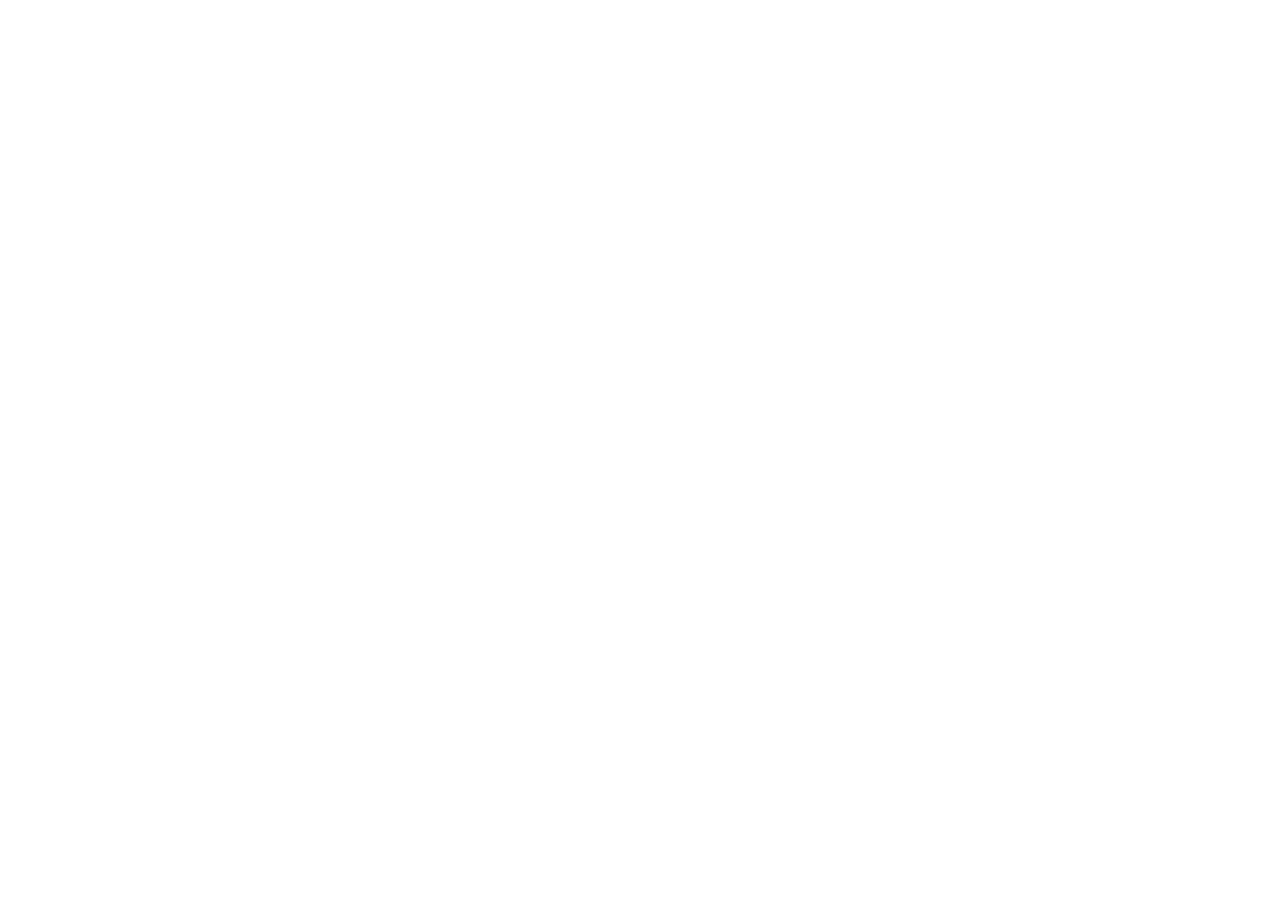
==== LESSONS/Lesson_01/code/index.html @ aff38881 "update/ add readme.md" ====
<!DOCTYPE html>
<html lang="en">
<head>
    <meta charset="UTF-8">
    <meta name="viewport" content="width=device-width, initial-scale=1.0">
    <title>Document</title>
</head>
<body>
    <p></p>
    <p></p>
    <p></p>
    <p></p>
    <p></p>
    <p></p>
    <p></p>
    <p></p>
    <p></p>
    <p></p>
</body>
</html>
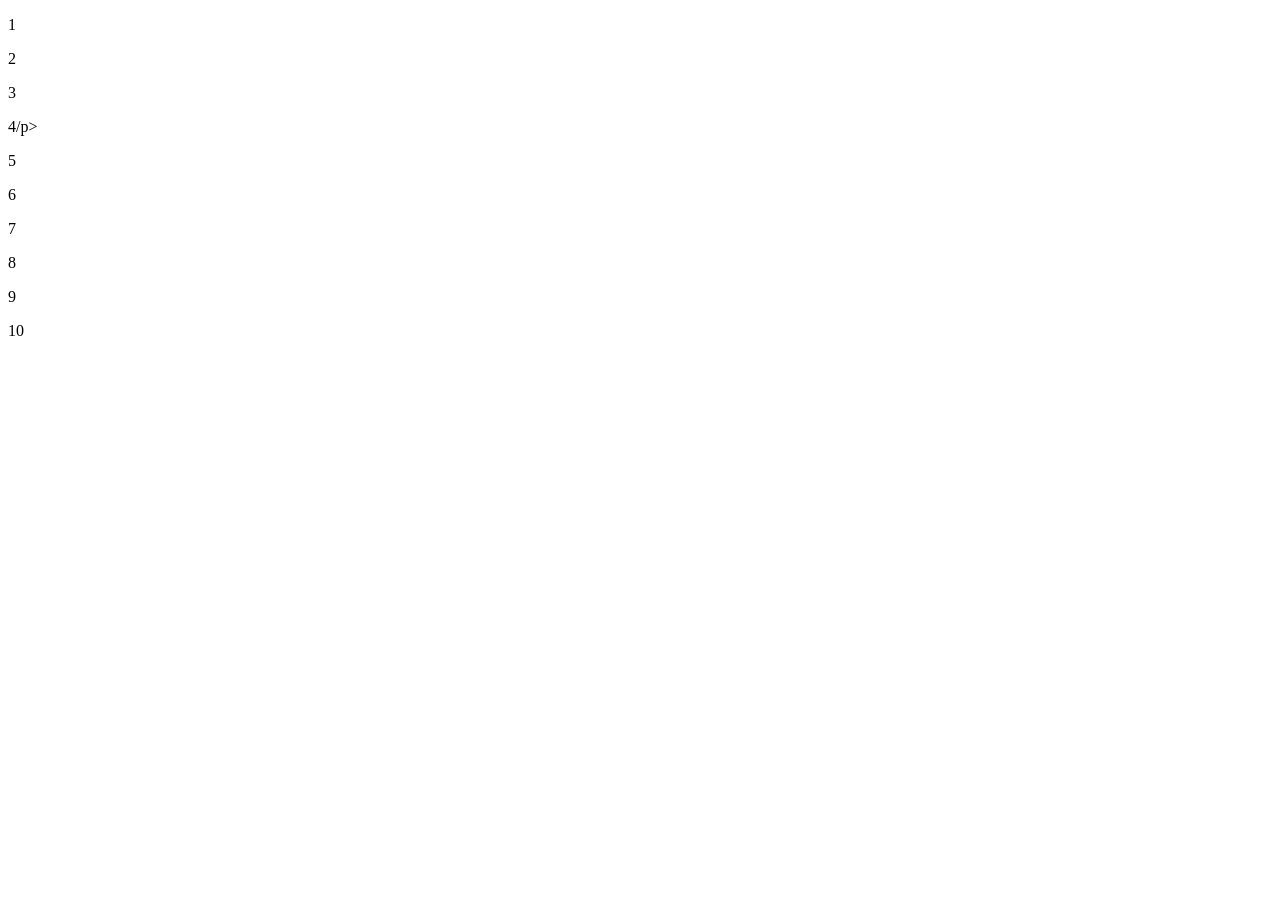
==== commit a9cc7433: "update" ====
--- a/LESSONS/Lesson_01/code/index.html
+++ b/LESSONS/Lesson_01/code/index.html
@@ -6,15 +6,18 @@
     <title>Document</title>
 </head>
 <body>
-    <p></p>
-    <p></p>
-    <p></p>
-    <p></p>
-    <p></p>
-    <p></p>
-    <p></p>
-    <p></p>
-    <p></p>
-    <p></p>
+    <p>1</p>
+    <p>2</p>
+    <p>3</p>
+    <p>4/p>
+    <p>5</p>
+    <p>6</p>
+    <p>7</p>
+    <p>8</p>
+    <p>9</p>
+    <p>10</p>
+    <div>
+        <form action=""></form>
+    </div>
 </body>
 </html>
